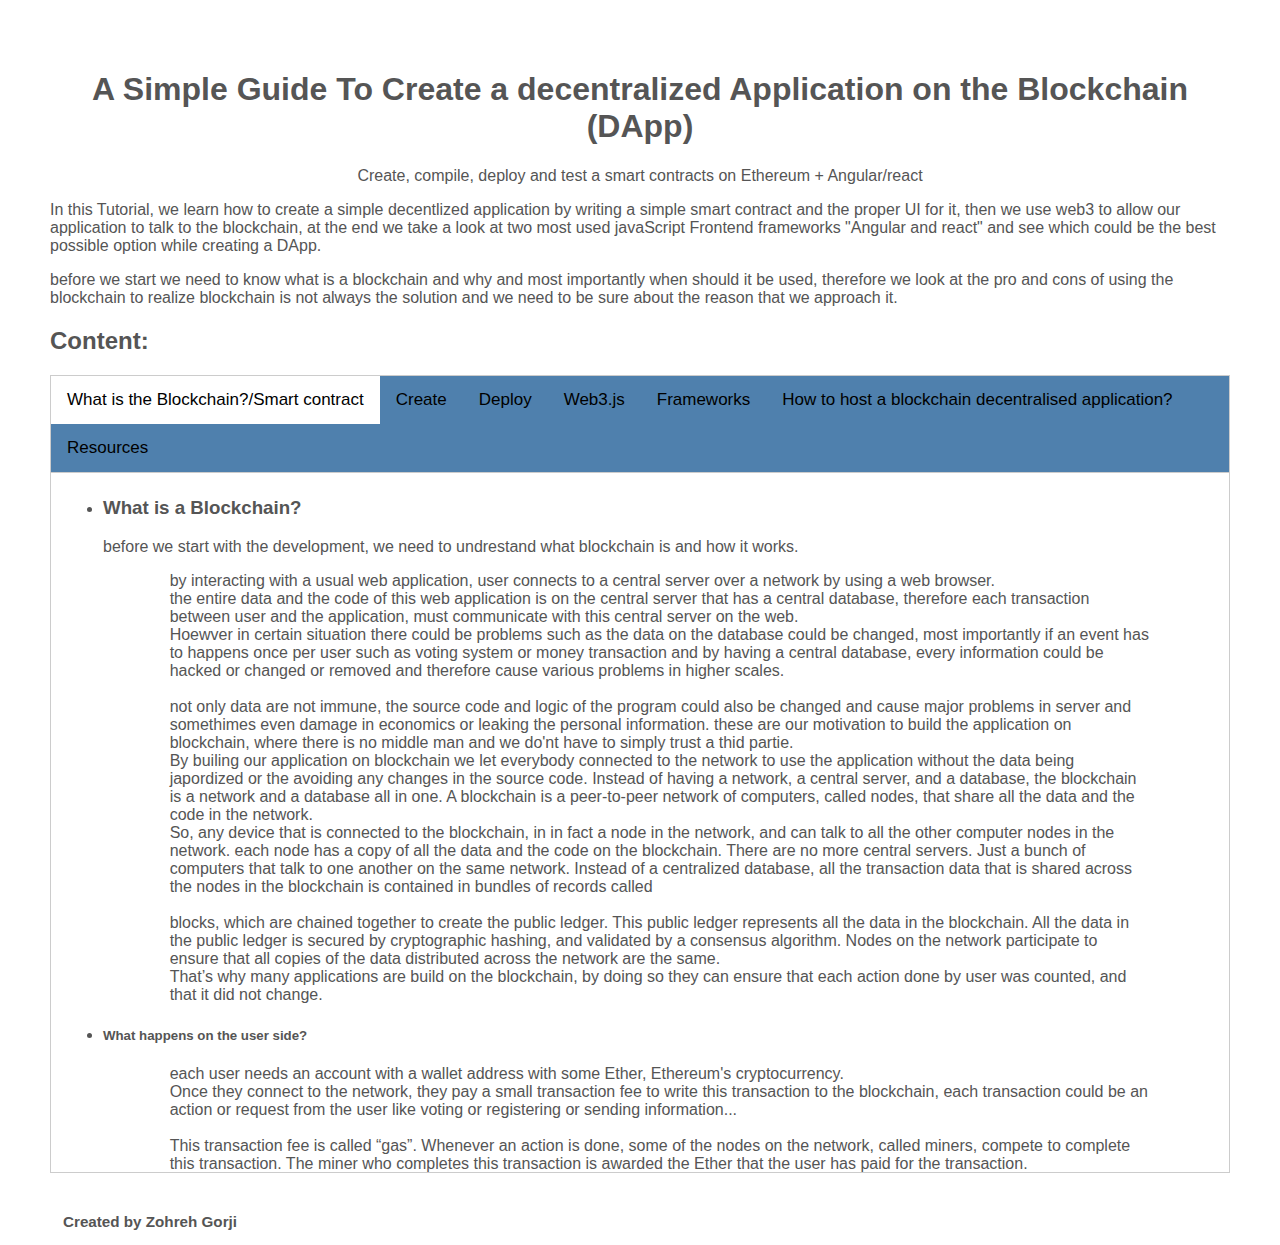
==== index.html @ 7c20396c "et" ====
<!DOCTYPE html>
<html>
<head>
	<meta charset="utf-8">
	<!-- Optimizely -->
	<title>A Simple Guide To Create a DApp </title>
	<meta name="description" content="dapp step-by-step guide.">
	<meta name="viewport" content="width=device-width, initial-scale=1">
	<link rel="canonical" href="https://zohrehgorji.github.io/Bachelorarbeit" />
	<link rel="stylesheet" type="text/css" href="stylesheet.css">
	<link rel="stylesheet" type="text/css" href="https://github.com/ccampbell/rainbow/blob/master/themes/css/solarized-light.css">
	<script src="rainbow-custom.min.js"></script>
</head>
<body>
	<h1>A Simple Guide To Create a decentralized Application on the Blockchain (DApp) </h1>
	<p id="summary">Create, compile, deploy and test a smart contracts on Ethereum + Angular/react</p>
	<!-- intro below -->
	<div class="view absolute" id='intro-view'>
		<div class="center-column">
			<p class="explain">
				In this Tutorial, we learn how to create a simple decentlized application
				by writing a simple smart contract and the proper UI for it, then we use web3 to allow our application to talk to the blockchain,
				at the end we take a look at two most used javaScript Frontend frameworks "Angular and react" and see which
				could be the best possible option while creating a DApp.
			</p>
			<p>
				before we start we need to know what is a blockchain and why and most importantly when should it be used, therefore we
				look at the pro and cons of using the blockchain to realize blockchain is not always the solution and we need to be sure
				about the reason that we approach it.
			</p>
			<h2></h2>
			<h2>Content:</h2>
			<div class="tab">
				<button class="tablinks" onclick="openCity(event, 'basic')" id="defaultOpen">What is the Blockchain?/Smart contract </button>
				<button class="tablinks" onclick="openCity(event, 'Create')" id="defaultOpen">Create</button>
				<button class="tablinks" onclick="openCity(event, 'Deploy')">Deploy</button>
				<button class="tablinks" onclick="openCity(event, 'Interact')">Web3.js </button>
				<button class="tablinks" onclick="openCity(event, 'reactvsangualr')">Frameworks</button>
				<button class="tablinks" onclick="openCity(event, 'host')">How to host a blockchain decentralised application? </button>
				<button class="tablinks" onclick="openCity(event, 'Resources')">Resources </button>
				<!--button class="tablinks" onclick="openCity(event, 'Quelle')">Resources</button-->
			</div>


			<div id="basic" class="tabcontent">
				<ul>
					<li><h3>What is a Blockchain? </h3></li>
					<p>before we start with the development, we need to undrestand what blockchain is and how it works.<p>
						<div>
							<p class="indented"> by interacting with a usual web application, user connects to a central server over a network by using a web browser.
								<br>the entire data and the code of this web application is on the central server that has a central database, therefore each transaction between user and the application, must communicate with this central server on the web.
								<br>Hoewver in certain situation there could be problems such as the data on the database could be changed, most importantly if an event has to happens once per user such as voting system or money transaction and by having a
								central
								database, every information could be hacked or changed or removed and therefore cause various problems in higher scales.
								<br>
								<br>not only data are not immune, the source code and logic of the program could also be changed and cause major problems in server and somethimes even damage in economics or leaking the personal information. these are our
								motivation to
								build the application on blockchain, where there is no middle man and we do'nt have to simply trust a thid partie.
								<br>By builing our application on blockchain we let everybody connected to the network to use the application without the data being japordized or the avoiding any changes in the source code. Instead of having a network, a central
								server,
								and a database, the blockchain is a network and a database all in one. A blockchain is a peer-to-peer network of computers, called nodes, that share all the data and the code in the network.
								<br>So, any device that is connected to the blockchain, in in fact a node in the network, and can talk to all the other computer nodes in the network. each node has a copy of all the data and the code on the blockchain. There are
								no more
								central servers. Just a bunch of computers that talk to one another on the same network. Instead of a centralized database, all the transaction data that is shared across the nodes in the blockchain is contained in bundles of
								records called
								<br>
								<br>blocks, which are chained together to create the public ledger. This public ledger represents all the data in the blockchain. All the data in the public ledger is secured by cryptographic hashing, and validated by a consensus
								algorithm.
								Nodes on the network participate to ensure that all copies of the data distributed across the network are the same.
								<br>That’s why many applications are build on the blockchain, by doing so they can ensure that each action done by user was counted, and that it did not change.
							</p>
						</div>
						<li> <h5>What happens on the user side? </h5> </li>
						<p class="indented">each user needs an account with a wallet address with some Ether, Ethereum's cryptocurrency. <br>
							Once they connect to the network, they pay a small transaction fee to write this transaction to the blockchain,
							each transaction could be an action or request from the user like voting or registering or sending information...<br><br>
							This transaction fee is called “gas”. Whenever an action is done, some of the nodes on the network, called miners,
							compete to complete this transaction. The miner who completes this transaction is awarded the Ether that the user has paid for the transaction. <br>
							also reading data from the blockchain is free but writing to it is not and the user pays with the ether for it.
						</p>
						<li> <h5>Advantages: </h5> </li>
						Blockchain being decentralized has some advantages over traditional databases:
						<br>
						<ol>
							<li> Manipulation of data is very difficult since each node has a copy of the Blockchain. </li><br>
							<li>Transparency is one major advantage of the Blockchain-based data, which gives the user maximum level of trust and confidence in network. </li><br>
							<li>since the blockchain-based data is distributed across a large network of computers, it is
								saferagainst data loss or any possible infrastructure failures, for example if a node is
							currupted other nodes have the copy of the blockchain. </li><br>
							<li>data bieng immune to erase or undone, however this could be an advantage and sometimes a disadvantage. </li><br>
						</ol>
						<li> <h5>Disdvantages: </h5> </li>
						Blockchain may be able to solve so many problem with it's two major advantages such as transparency and immune to manipulations,
						but there also some disadvatages and needs to be take into consideration while working with it.<br>
						<br>
						<ol>
							<li>Transaction delays and fees, it usually takes a long time to for transactions to be registered.
								also each transaction costs and therefore it's not wise to write everything on the blockchain because it can cause
							delay in application and costs more that it should.</li><br>
							<li>Security vulnerabilities. over the years they have found some security vulnerabilities to attack the blockchain,
							therefore the network is not completely immune to attacks. </li><br>
							<li>We said transparency is one major advantages of the but even Blockchain can not guarantee a full transparency.
								even if they have moved their data on the blockchain, there could be part of the system running on the backend application where
							no user is able to see and therefore the transparency of the blockchain is not fully and it depends on the each system.</li>
							<br>
							<li>Access control in a public chain, as we know there are two types of chain, public and private and in
								public chain each user has full access to the data written on the blockchain,
								which means that each user can see everything on the blockchain, this might help for the Transparency
								but in some cases, people are using private chain and allow only authorized member to be a part of it.
							</li>
							<br>
							<li>The risk of “forks.” forking a blockchain has happened over the years and it's not
								always a negative situation but by forking the chain, people could change the protocol.
							</li><br>
						</ol>
						<span></span>
						<li> <h5>What to write on the blockchain?</h5> </li>
						<p>As we mentioned above, before we save an information on the blockchain, we need to be sure about it,
							because once an information is saved, all other nodes are getting the information,
							thus, deleting the information is nearly impossible, also writing on the blockchain costs time
							and money
							therefore, only the most important information should be written.
							we can use a databank on the backed side to save the the rest of the information.
						</p>
						<br>
					</ul>
					<ul>
						<li>
							<h3>What is a smart contract? </h3>
							<div>
								<p class="indented">
									Bitcoin blockchain is the base of all blockchains. It main goal was peer to peer transfer of value, later on a framework for code execution was introduced by Ethereum Founders.
									The difference between bitcoin and the Ethereum is the wallet for initiating transactions.
									Ethereum supports smart contracts.
									Smart contracts are used in decentralized application that aim for more than a transfer of value.
									A smart contract is a piece of code deployed in the blockchain node, it is where the logic of the blockchain is written and will be executed from.
									Execution of a smart contract is initiated by a message embedded in the transaction.
									Bitcoin and other crypto currencies are requesting simple addition and subtraction.
									Ethereum enables transaction that can achieve more complicated operations.
									We can have conditions or authentication and evaluation of specific accounts.
									Structurally speaking, a smart contract acts same as a class definition in an object-oriented design.
									A smart contract like any other data structure has data, functions or methods, which could be private or public, we can set variable sate or change it and then ask for the new changed state of a variable.
									Solidity is the programming language provided by Ethereum, it’s the language of smart contract.
								</p>
							</div>
						</li>
					</div>
					<div id="Create" class="tabcontent">
						<h3> Create the smart contract </h3>
						<p> In this section we will be covering how to make a smart contract?</p>
						<ol>
							<div> <li>Step 1: Write the smart contract in solidity</li>
								<p>Solidity like any other language has it’s own syntax and there is
									<a href="https://solidity.readthedocs.io/en/v0.4.25/introduction-to-smart-contracts.html">a documentation page </a>, whichwill be update once a new version of library is released.
								</br> we always start with the "pragma + version" , since it indicates the version of the solidity language.
							</br>We usually try to keep the contract short, so we don’t have to re-deploy our contract every time
							something changes, because re-deploying means changing the address and, in some cases,
							address of smart contract needs to be stable. Other than that, everything that we
							write in smart contract will be staying on the blockchain, so we try to keep
							the private/not important information out of smart contract.
						</p>
					</div>
					<br>
					<li> Step 2: Test the smart contract in Remix </li>
					<p>Easiest and the fastest way to test if our contract is functioning
						and the syntax of our code is correct, is by testing it in remix
						, remix is “a web browser-based IDE that allows you to write
						Solidity smart contracts, then deploy and run the smart contract
						.” [Remix - The Ethereum Wiki] usually when a contract runs on
						the remix, it means that we can deploy it and know that everything
						is alright.
						Remix has 3 type of environments: Javascript VM, Injected provider,
						or Web3 provider.
						Both Web3 provider (Ethereum node) and Injected provider (Mist or Metamask)
						require the use of an external tool.
						The JavaScript VM mode is convenient because each execution runs in your browser.
						Thus reloading the page will restart Remix with an empty state.
					</p>
					<br>
					<li> Step 3: Create truffle base project and run either testRPC or ganache</li>
					<p>In order to make sure that our smart contract does exactly as it is sopposed to and checking if
						the right event is emited, we write a test-based application to test our smart contract
						and we use truffle init project for it.
						<div><ul>
							<li><p>Before: install Npm / truffle/testRPC or ganache</p></li>
							<img src="images/setup.png" alt="GitHub" width="750" height="500">
							<li> Import smart contract in folder contract:</li>
							<p style="padding-left: 20px">With truffle init, we get an empty deployable project from truffle and then we have to add
							our own smart contract in truffle contract folder.</p>
							<li> Change the truffle.js and write another file for deploy your current contract: </li>
							<p style="padding-left: 20px">Then we need a migration file for the new contract and in config file we have to establish
							our information.</p>
							<li> Create tests either in JavaScript or in solidity and import them in folder test</li>
							<li> Run truffle compile and test</li>									
						</ul></div>
						<br>
						Once everything is ready we check for truffle migrate and compile and if did deploy and
						compiled without any problem, then we can start writing our test. Ther are possibility for writing the tests, one is with javascript or
						with solodoty it self.
						Tests have to be usefull and they have to test our main functionallyit and also if the events
						are emmited when they should and not emitted
						when they should not.
						since we needs accounts to test our smart contract , one for sender and one or many other
						for receiver we lunch either testrpc or ganache
						, we just have to be sure that the local port is the same as our config file in truffle.

					</p>
					<li> OPTIONAL: create the frontend and use GitHub pages to upload the code and the contract</li>
				</ol>
			</div>
			<div id="Interact" class="tabcontent">
				<div>
					<p> Interact with the smart contract: How to create a static web page and run it on local host: 
					in this section we see how to make transactions on the Ethereum blockchain 
					   without using any wallet or extension like Mist or Metamask, this could be very helpful, because then our Dapp can be accesed from anybody and doesen't require metamask.</p>
					<ul>
						<li> Step 1: Writing the smart contact: </li>
						<p> when we write the smart contract and deploy it on the remix we c an copy the ABI from the remix and save it in a file called contract.jason, we also copy the address of the deployed contact in our jason file, incase we need to use it later, since we deployed on the ropsten testnet, we can find all transaction done by this contract on https://ropsten.etherscan.io/address/ + smartContractAddress.
							then we need another file called networkinfo.json ,which we'll be using later, what we save in this file is our infura account information
							public key adress and the private key address.
							<p>
								<img src="images/remixABI.png" alt="GitHub" width="550" height="500"> 
								<li> Step 2: Writing the Frontent: </li>
								<p>in the frontend, we keep it very simple :</p>
								<img src="images/frontend.png" alt="GitHub" width="700" height="500"> 
								<br>
								<li> Step 3: Interact with the smart contract through web3.js: </li>
								<p> <ul>
									<li>Requirements: </li>

									<p> >node.js
										>python (v2.7.15)
									</p>
									<li> before installations: </li>

									<p>>npm install </p>

									<li> the static page can be accessed on http://localhost:80/</li>
									<p> first call >npm start in consule or cmd .</p>
								</ul>
							</p>
							<p> This part may be complicated because the lack of Documentation on web3.js.
							first, we create a server.js file and Connect to Infura’s peers and add Required node-modules such as:</p>
							<img src="images/modules.png" alt="GitHub" width="350" height="100"> 
							<p>then we add the path of those 2 jason file that contains our ABI and our networkInfo. </p>
							<img src="images/configFiles.png" alt="GitHub" width="650" height="150">
							<p>
								then we save our needed information from theses two files in seprate variable such as const abi or const infura-url, by simply calling :"const abi= contractinfo.abi".
							</p>
							<img src="images/variables.png" alt="GitHub" width="500" height="120"> 
							<p>
							in the next step we create new instance of web3 and set the provider:</p>
							<img src="images/web3.png" alt="GitHub" width="500" height="120"> 
							<p> what we need now is the get function to make the transaction once the button is clicked, in this get function we call the function sendTx(callback) {} in order to make a transaction and register a car in our case.

							</p>
							<img src="images/get.png" alt="GitHub" width="700" height="300"> 
							<p>now that everything is set, we can write our send transaction function, which create a transaction once the button is clicked </p>
							<img src="images/sendTransaction.png" alt="GitHub" width="700" height="450"> 
						</ul>
					</div>
				</div>




				<div id="Deploy" class="tabcontent">
					<div><h3>Deploy</h3>
						<p>In this section, we see how to deploy the dApp on the test-net:
						however there are many possibility such as deploying directly from truffle or from remix or by using web3.js</p>

						<h4>TESTNET vs Mainnet</h4>
						The only difference between a Testnet and Ethereum mainnet is that the mainnet is used for real world transactions
						that have real world values, however the risk of deploying directly on the mainnet is a lot therefore usually we test on a testnet like Ropsten, Rinkeby, or Kovan and after making sure that the contract works exactly as it is supposed to, then we deploy it on the mainnet.
						<li> There are various Testnets and each have their own advantages and disadvantages, in this tutorial we choose ropsten, since it has bigger chain size and the ether can be mined, it also is easier. </li>
					</div>
					<h3>Deploy directly from REMIX to Ropsten: </h3>
					<ul>
						<li>Step 1: Install meta mask</li>
						<p> before we start we need to install meta-mask</p>
						<h5>What is the Metasmask? </h5>
						<p>MetaMask is a browser extension that can be installed from https://metamask.io/.
							It lets you run your dapp without being part of the Ethereum network as a Ethereum Node.
							Instead of connecting directly to the Ethereum network, you can connect to another Ethereum Node which is called INFURA and therefore run smart contracts on Infura Node.
							it also manages the Ethereum wallet, which contains the Ethers that user is willing to use, by using the metamask, user can send and receive Ethers through a dApp.
							there are other tools similar to meta-mask, but because it’s simplicity meta mask is widely used.
							<br>
							<br>
							<img src="images/how_to_use_metamask4.png" alt="GitHub" width="200" height="300">
						</p>
						<li>Step 2: Choosing the test environment and connect: </li>
						<p>in this step we choose our Testnet which is Ropsten, we can ask for test ether: https://faucet.ropsten.be/, https://faucet.metamask.io/<p>

							<li>Step 3: Deploy smart contract to the ethereum TESTNET:</li>
							<p>
								by going back to the Remix IDE,where we wrote our code, once the metamask is connected we can deploy the smart contract by making the transaction through the ropsten testnet.
							</p>
						</ul>
					</div>


					<div id="reactvsangualr" class="tabcontent">
						<h3>React/Angualr</h3>
						<p>in this section we will be comparing two most used JavaScript Frontend frameworks </p>
						<h3>Why use javascript Frontend Frameworks? </h3>
						<div>
							<p>
								Using a JavaScript fronted framework makes coding easier and faster, instead of writing code from the scratch we can use currently existing libraries, we can also avoid writing the same part over and over.
								It also helps us to achieve simpler and shorter code, which is helpful by reviewing and debugging, therefore it is more efficient.
							</p>
						</div>
						<p>A comparison between angular and React: </p>
						<ul>
							<li>
								<h4>Angular</h4>
							</li>
							<div>
								<p>Angular is one of the most used javascript Frontend frameworks and it is maintained by Google which is one of the reason that it became very popular.</p>
								<div>
									<ul>
										<h5>Pros: </h5>
										<li>
											Two-way data binding: Angular supports data-binding, which makes it easier for developers.
										The two-way data binding instantly mirrors the changes made to view in the model, which allows the developer to see the result in real time.</li>
										<br>
										<li> DOM manipulation: since data-binding in Angular works in both ways, when a change is applied to the model, the developer will be informed, therefore
										if there is a manipulation in DOM (Document Object Model), the developer will be notified therefore saving time and efforts .</li>
									</ul>
									<ul>
										<h5>Cons: </h5>
										<li>
											Divided community: through the years many developers have changed their platform and have been using other frameworks, the reason for it could be the introduction of Angular 2 which caused many developers to rewrite their App to be
											compatibel with the new version, many however decided to change the framework so they could avoid such problems in the future.
											<br>
											<br>
										</li>
										<li>Updates: Updating the software is part of software development and many Applications are updated yearly, however Angular updates are more that this and the constant change takes the stability of the platform away, which could
											cause problem for the developers, it is not easy to code when the platform changes often.
											<br>
											<br>
										</li>
										<li>Initial load time: This problem is mainly solved now however still affects the older generation of computers and devices,
											The problem with loading is the time that it takes to render all the pages of the website, which sometimes is overloaded with the DOM manipulation, is longer that usual, which can cause delays in programming.
											<br>
											<br> </li>
											<li>limited official documentation: since the Documentation provided by the platform is very limited, it makes it very difficult for the new comers to get to know the framework and fully use it.
											However through the years they have tried to make the documentation better but still not easy for the new users to adopt to the platform.</li>
											<li>
												<h5>When to use? </h5>
											</li>
											<p> There is no specific reason why to use and not to use Angular as each developer has it's own reason, however if you decide to learn the Angular framework, it's better to plan the time for learning and be patient with the new it's
											Structure.</p>
										</ul>
									</div>
								</div>
							</ul>
							<ul>
								<li>
									<h4>React</h4>
								</li>
								<div>
									<p>React is not a framework but a JavaScript library created by Facebook, it is a User Interface (UI) library and a tool for building UI components.One of the reason that React became popular is that the clinet and server side can be rendered
										togethere,
									therefore they can work together.</p>
									<div>
										<ul>
											<h5>Pros: </h5>
											<li>JSX:(JavaScript XML) which is an XML/ HTML like syntax that is currently used by React.
												what is does is helps to XML/ HTML like text to be co-exist along with JavaScript react code.
											Therefore the HTML like text found in JavaScript files can be transformed into standard JavaScript objects.</li><br>
											<li>Virtual DOM: it is also a node tree which lists elements along with their attributes and content as Objects.
												a node tree will be created out of the React components by The React render function.
												This would then update the tree incase the data model is changed through actionsof the users or the system.
											</li><br>
											<li>Testability:in React there is state, which is an object that determines how the component are should behave and render.
												and the user can manipulate and change this state and observ the pussible actions and output of the given state.
												this functionality helps the user to test throughtfully and debug faster and easier.
											</li><br>
											<li>SSR: with Server-Side rendering user can pre-render the initial state of involved react components only at the server side.
												SSR makes the rendering faster since the browser can start the rendering without waiting for all the
												JS to be loaded , the reason for it is because the the response of the server will be only html file of the source code , that is ready to be rendered.
											</li><br>
											<li>One-Way Data Binding:we said that angular supports two way data binding but reacts supports only
												one way data binding, which means that the user has full control over everything and there will be no manupulation
											from system or other users, because data flow only in one way.</li>
											<br>
										</ul>
										<ul>
											<h5>Cons: </h5>
											<li>
												Poor documentation: Same as Angular, Reacts also lack a good documentation, which can brings the new users to difficulty,
											however reacts is easier to learn and the react community is more active and more populated. </li><br>
											<li> JSX:We said that Angular has a steep learning curve, reacts might be easier to learn,
												but the JSX (JavaScript XML) has by itself also a steep learning curve, which brings more difficulty for users and developers.
												JSX was supposed to be an Advantage of react, which avoid any injection to the code and therefore protect the code.
												But it comes with complexity that some developers are not encouraging.
											</li><br>
											<li> React is Not a MVC: react is only a View library.
												therefore in order to maintain state and model, developers are using other libraries such as nredux or the new React Hooks API.
											</li><br>
											<li>
												<h5>When to use? </h5>
												<p>same as for the Angular, using react is only the developer choice, if the time is limited then the reacts is the better option.</p>
											</li>
										</ul>
									</div>
								</div>
							</ul>
							<li>* Other options? </li>
							<p>Ember and Vue are other options, they might not be as popular as react and angular but they each has their Advantages and
							through the years Vue has gained a lot of attention.</p>
							<li>* Is it possible to change from a framework to the other? </li>
							<p>yes, it is possible, however in must cases the entire Application has to be written again in order to be compatible with new Framework,
							therefore it is better to choose the right framework from the beginning.</p>
						</div>

						<div id="host" class="tabcontent">
							<h3> GitHub pages setup !</h3>
							<p>In this section, we will be publishing the static website on github so everybody can access it.
								These steps will guide you through pushing your project into a repository and publishing it.
								<ol>
									<img src="images/githubmain.png" alt="GitHub" width="700" height="300">
									<li> GitHub signup: first of all, you need to create an account in github, if you don't have one already.</li>
									<br>
									<img src="images/github_signup.png" alt="github_signup" width="700" height="300">
									<li> Create a new Repository: you need to create a Repository, the Name could be the name of the project.</li>
									<br>
									<img src="images/github_createrepo.png" alt="github_signup" width="600" height="400">
									<li> pushing the code to the repository. </li>
									<li> by going to the setting you can see the link to the github page, which is basically username + github+ io +repository name.
									most importantly the html file needs to be the correct html format. </li>
								</ol>
							</p>
						</div>
						<div id="Resources" class="tabcontent">
							<ol>
								<li><a href="https://solidity.readthedocs.io/en/v0.5.3/">Solidity Documentation</a></li>
								<li><a href="https://remix.readthedocs.io/en/latest/">Remix Documentation</a></li>
								<li><a href="https://angular.io/docs">Angular Documentation</a></li>
								<li><a href="https://reactjs.org/docs/getting-started.html">React Documentation</a></li>
							</ol>
						</div>
						<script>
							function openCity(evt, cityName) {
								var i, tabcontent, tablinks;
								tabcontent = document.getElementsByClassName("tabcontent");
								for (i = 0; i < tabcontent.length; i++) {
									tabcontent[i].style.display = "none";
								}
								tablinks = document.getElementsByClassName("tablinks");
								for (i = 0; i < tablinks.length; i++) {
									tablinks[i].className = tablinks[i].className.replace(" active", "");
								}
								document.getElementById(cityName).style.display = "block";
								evt.currentTarget.className += " active";
							}
					// Get the element with id="defaultOpen" and click on it
					document.getElementById("defaultOpen").click();
				</script>
				<!--button class="button">Start</button-->
				<div>
					<div id="footer">
						<h3>Created by Zohreh Gorji</h3>
					</div>
				</div>
			</div>
		</div>
	</body>
	</html>
<!--TODO:
finish 2 last section and upload the pics of code pushing through github desktop and picture of the setting where the user can find the address of the page. */
-->
---- stylesheet.css ----
* {box-sizing: border-box}
/*body {font-family: "Lato", sans-serif;}*/
html, body {
height: 100%;
margin: 0;
display: block;

}
body {
background-color: #ffffff ;
font-size: 16px;
    border: 25px ;
    padding: 25px;
    margin: 25px;

}

html, body, p {
font-family: "source-sans-pro", "Source Sans Pro", "Helvetica Neue", Arial, sans-serif;
font-weight: 400;
color: #555555;
font-style: normal;
font-size: 1rem;
}
h1, #summary{
  text-align: center;
}

/* Style the tab */
.tab {
    overflow: hidden;
    border: 1px solid #ccc;
    background-color: #4f80ad;
}

/* Style the buttons inside the tab */
.tab button {
  background-color: inherit;
  float: left;
  border: none;
  outline: none;
  cursor: pointer;
  padding: 14px 16px;
  transition: 0.3s;
  font-size: 17px;
}

/* Change background color of buttons on hover */
.tab button:hover {
    background-color: #ddd;
}

/* Create an active/current "tab button" class */
.tab button.active {
    background-color: #fff;
}

/* Style the tab content */
.tabcontent {
  display: none;
  padding: 6px 12px;
  border: 1px solid #ccc;
  border-top: none;
  height: 700px;
  overflow-y: scroll;
}
.indented {
  padding-left: 50pt;
  padding-right: 50pt;
}
#footer{
float:left;
width:200px;
clear:both;
text-align: center;
margin-top: 25px;
font-size: 13px;
font-weight: 500;
}
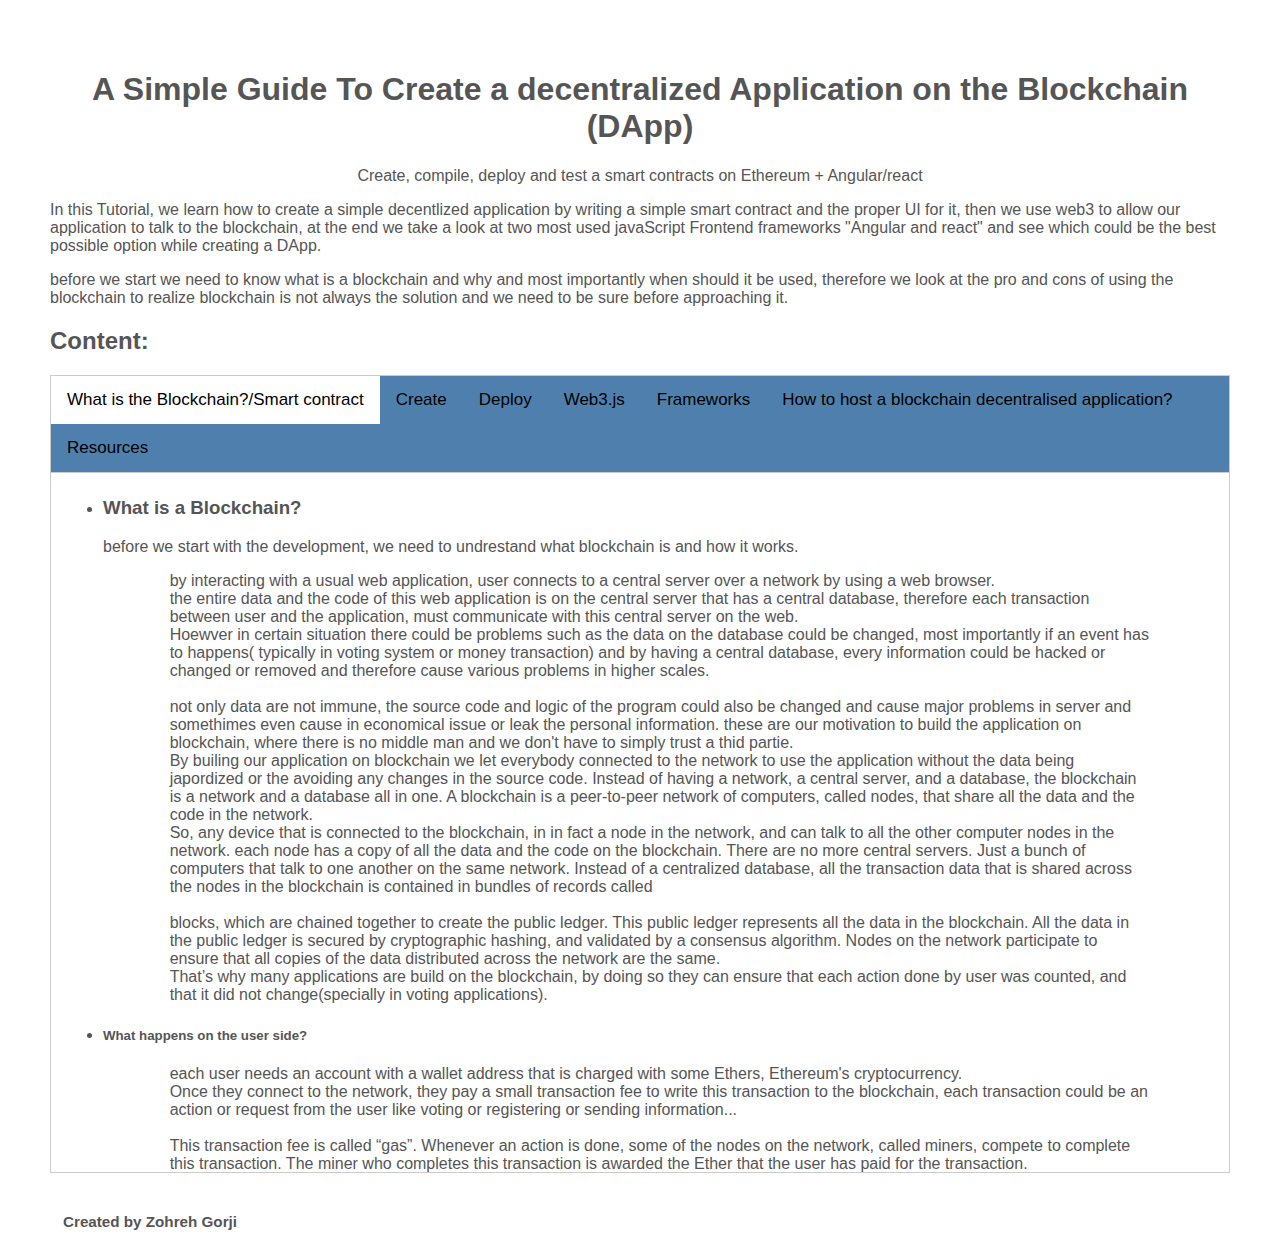
==== commit 41eda021: "Update index.html" ====
--- a/index.html
+++ b/index.html
@@ -26,7 +26,7 @@
 			<p>
 				before we start we need to know what is a blockchain and why and most importantly when should it be used, therefore we
 				look at the pro and cons of using the blockchain to realize blockchain is not always the solution and we need to be sure
-				about the reason that we approach it.
+				before approaching it.
 			</p>
 			<h2></h2>
 			<h2>Content:</h2>
@@ -49,13 +49,13 @@
 						<div>
 							<p class="indented"> by interacting with a usual web application, user connects to a central server over a network by using a web browser.
 								<br>the entire data and the code of this web application is on the central server that has a central database, therefore each transaction between user and the application, must communicate with this central server on the web.
-								<br>Hoewver in certain situation there could be problems such as the data on the database could be changed, most importantly if an event has to happens once per user such as voting system or money transaction and by having a
+								<br>Hoewver in certain situation there could be problems such as the data on the database could be changed, most importantly if an event has to happens( typically in voting system or money transaction) and by having a
 								central
 								database, every information could be hacked or changed or removed and therefore cause various problems in higher scales.
 								<br>
-								<br>not only data are not immune, the source code and logic of the program could also be changed and cause major problems in server and somethimes even damage in economics or leaking the personal information. these are our
+								<br>not only data are not immune, the source code and logic of the program could also be changed and cause major problems in server and somethimes even cause in economical issue or leak the personal information. these are our
 								motivation to
-								build the application on blockchain, where there is no middle man and we do'nt have to simply trust a thid partie.
+								build the application on blockchain, where there is no middle man and we don't have to simply trust a thid partie.
 								<br>By builing our application on blockchain we let everybody connected to the network to use the application without the data being japordized or the avoiding any changes in the source code. Instead of having a network, a central
 								server,
 								and a database, the blockchain is a network and a database all in one. A blockchain is a peer-to-peer network of computers, called nodes, that share all the data and the code in the network.
@@ -67,11 +67,11 @@
 								<br>blocks, which are chained together to create the public ledger. This public ledger represents all the data in the blockchain. All the data in the public ledger is secured by cryptographic hashing, and validated by a consensus
 								algorithm.
 								Nodes on the network participate to ensure that all copies of the data distributed across the network are the same.
-								<br>That’s why many applications are build on the blockchain, by doing so they can ensure that each action done by user was counted, and that it did not change.
+								<br>That’s why many applications are build on the blockchain, by doing so they can ensure that each action done by user was counted, and that it did not change(specially in voting applications).
 							</p>
 						</div>
 						<li> <h5>What happens on the user side? </h5> </li>
-						<p class="indented">each user needs an account with a wallet address with some Ether, Ethereum's cryptocurrency. <br>
+						<p class="indented">each user needs an account with a wallet address that is charged with some Ethers, Ethereum's cryptocurrency. <br>
 							Once they connect to the network, they pay a small transaction fee to write this transaction to the blockchain,
 							each transaction could be an action or request from the user like voting or registering or sending information...<br><br>
 							This transaction fee is called “gas”. Whenever an action is done, some of the nodes on the network, called miners,
@@ -85,23 +85,23 @@
 							<li> Manipulation of data is very difficult since each node has a copy of the Blockchain. </li><br>
 							<li>Transparency is one major advantage of the Blockchain-based data, which gives the user maximum level of trust and confidence in network. </li><br>
 							<li>since the blockchain-based data is distributed across a large network of computers, it is
-								saferagainst data loss or any possible infrastructure failures, for example if a node is
+								safer against data loss or any possible infrastructure failures, for example if a node is
 							currupted other nodes have the copy of the blockchain. </li><br>
 							<li>data bieng immune to erase or undone, however this could be an advantage and sometimes a disadvantage. </li><br>
 						</ol>
 						<li> <h5>Disdvantages: </h5> </li>
 						Blockchain may be able to solve so many problem with it's two major advantages such as transparency and immune to manipulations,
-						but there also some disadvatages and needs to be take into consideration while working with it.<br>
+						but there also some disadvatages that needs to be takeen into consideration while working with it.<br>
 						<br>
 						<ol>
 							<li>Transaction delays and fees, it usually takes a long time to for transactions to be registered.
 								also each transaction costs and therefore it's not wise to write everything on the blockchain because it can cause
-							delay in application and costs more that it should.</li><br>
-							<li>Security vulnerabilities. over the years they have found some security vulnerabilities to attack the blockchain,
+							delay in application and costs more than it should.</li><br>
+							<li>Security vulnerabilities: over the years they have found some security vulnerabilities to attack the blockchain,
 							therefore the network is not completely immune to attacks. </li><br>
-							<li>We said transparency is one major advantages of the but even Blockchain can not guarantee a full transparency.
+							<li>We said transparency is one major advantages of the Blockchain, but even Blockchain can not guarantee a full transparency.
 								even if they have moved their data on the blockchain, there could be part of the system running on the backend application where
-							no user is able to see and therefore the transparency of the blockchain is not fully and it depends on the each system.</li>
+							no user is able to see and therefore the transparency of the blockchain is not fully guaranteed and it depends on each system.</li>
 							<br>
 							<li>Access control in a public chain, as we know there are two types of chain, public and private and in
 								public chain each user has full access to the data written on the blockchain,
@@ -110,7 +110,7 @@
 							</li>
 							<br>
 							<li>The risk of “forks.” forking a blockchain has happened over the years and it's not
-								always a negative situation but by forking the chain, people could change the protocol.
+								always a negative situation but by forking the chain, people could change the protocol and use the currently saved information.
 							</li><br>
 						</ol>
 						<span></span>
@@ -120,7 +120,7 @@
 							thus, deleting the information is nearly impossible, also writing on the blockchain costs time
 							and money
 							therefore, only the most important information should be written.
-							we can use a databank on the backed side to save the the rest of the information.
+							we can use a databank on the backed-side to save the the rest of the information.
 						</p>
 						<br>
 					</ul>
@@ -132,11 +132,11 @@
 									Bitcoin blockchain is the base of all blockchains. It main goal was peer to peer transfer of value, later on a framework for code execution was introduced by Ethereum Founders.
 									The difference between bitcoin and the Ethereum is the wallet for initiating transactions.
 									Ethereum supports smart contracts.
-									Smart contracts are used in decentralized application that aim for more than a transfer of value.
+									Smart contracts are used in decentralized application that aim for more than just the transfer of value.
 									A smart contract is a piece of code deployed in the blockchain node, it is where the logic of the blockchain is written and will be executed from.
 									Execution of a smart contract is initiated by a message embedded in the transaction.
 									Bitcoin and other crypto currencies are requesting simple addition and subtraction.
-									Ethereum enables transaction that can achieve more complicated operations.
+									However, Ethereum enables transaction that can achieve more complicated operations.
 									We can have conditions or authentication and evaluation of specific accounts.
 									Structurally speaking, a smart contract acts same as a class definition in an object-oriented design.
 									A smart contract like any other data structure has data, functions or methods, which could be private or public, we can set variable sate or change it and then ask for the new changed state of a variable.
@@ -151,18 +151,18 @@
 						<ol>
 							<div> <li>Step 1: Write the smart contract in solidity</li>
 								<p>Solidity like any other language has it’s own syntax and there is
-									<a href="https://solidity.readthedocs.io/en/v0.4.25/introduction-to-smart-contracts.html">a documentation page </a>, whichwill be update once a new version of library is released.
+									<a href="https://solidity.readthedocs.io/en/v0.4.25/introduction-to-smart-contracts.html">a documentation page </a>, which will be update once a new version of library is released.
 								</br> we always start with the "pragma + version" , since it indicates the version of the solidity language.
 							</br>We usually try to keep the contract short, so we don’t have to re-deploy our contract every time
 							something changes, because re-deploying means changing the address and, in some cases,
 							address of smart contract needs to be stable. Other than that, everything that we
 							write in smart contract will be staying on the blockchain, so we try to keep
-							the private/not important information out of smart contract.
+							the private/not important information out of smart contract, basically the smart conract contains the logic behind our Application.
 						</p>
 					</div>
 					<br>
 					<li> Step 2: Test the smart contract in Remix </li>
-					<p>Easiest and the fastest way to test if our contract is functioning
+					<p>Easiest and the fastest way to test, if our contract is functioning
 						and the syntax of our code is correct, is by testing it in remix
 						, remix is “a web browser-based IDE that allows you to write
 						Solidity smart contracts, then deploy and run the smart contract
@@ -196,11 +196,11 @@
 						<br>
 						Once everything is ready we check for truffle migrate and compile and if did deploy and
 						compiled without any problem, then we can start writing our test. Ther are possibility for writing the tests, one is with javascript or
-						with solodoty it self.
-						Tests have to be usefull and they have to test our main functionallyit and also if the events
-						are emmited when they should and not emitted
+						with solidity itself.
+						Tests have to be usefull and they have to test our main functionality and also checks if the events
+						are emmited, when they should and not emitted
 						when they should not.
-						since we needs accounts to test our smart contract , one for sender and one or many other
+						since we need accounts to test our smart contract, one for sender and one or many other
 						for receiver we lunch either testrpc or ganache
 						, we just have to be sure that the local port is the same as our config file in truffle.
 
@@ -211,8 +211,8 @@
 			<div id="Interact" class="tabcontent">
 				<div>
 					<p> Interact with the smart contract: How to create a static web page and run it on local host: 
-					in this section we see how to make transactions on the Ethereum blockchain 
-					   without using any wallet or extension like Mist or Metamask, this could be very helpful, because then our Dapp can be accesed from anybody and doesen't require metamask.</p>
+						in this section we see how to make transactions on the Ethereum blockchain 
+					without using any wallet or extension like Mist or Metamask, this could be very helpful, because then our Dapp can be accesed from anybody and doesen't require metamask.</p>
 					<ul>
 						<li> Step 1: Writing the smart contact: </li>
 						<p> when we write the smart contract and deploy it on the remix we c an copy the ABI from the remix and save it in a file called contract.jason, we also copy the address of the deployed contact in our jason file, incase we need to use it later, since we deployed on the ropsten testnet, we can find all transaction done by this contract on https://ropsten.etherscan.io/address/ + smartContractAddress.
@@ -266,8 +266,8 @@
 
 				<div id="Deploy" class="tabcontent">
 					<div><h3>Deploy</h3>
-						<p>In this section, we see how to deploy the dApp on the test-net:
-						however there are many possibility such as deploying directly from truffle or from remix or by using web3.js</p>
+						<p>In this section, we see how to deploy the DApp on the test-net:
+						however there are many possibilities such as deploying directly from truffle or from remix or by using web3.js</p>
 
 						<h4>TESTNET vs Mainnet</h4>
 						The only difference between a Testnet and Ethereum mainnet is that the mainnet is used for real world transactions
